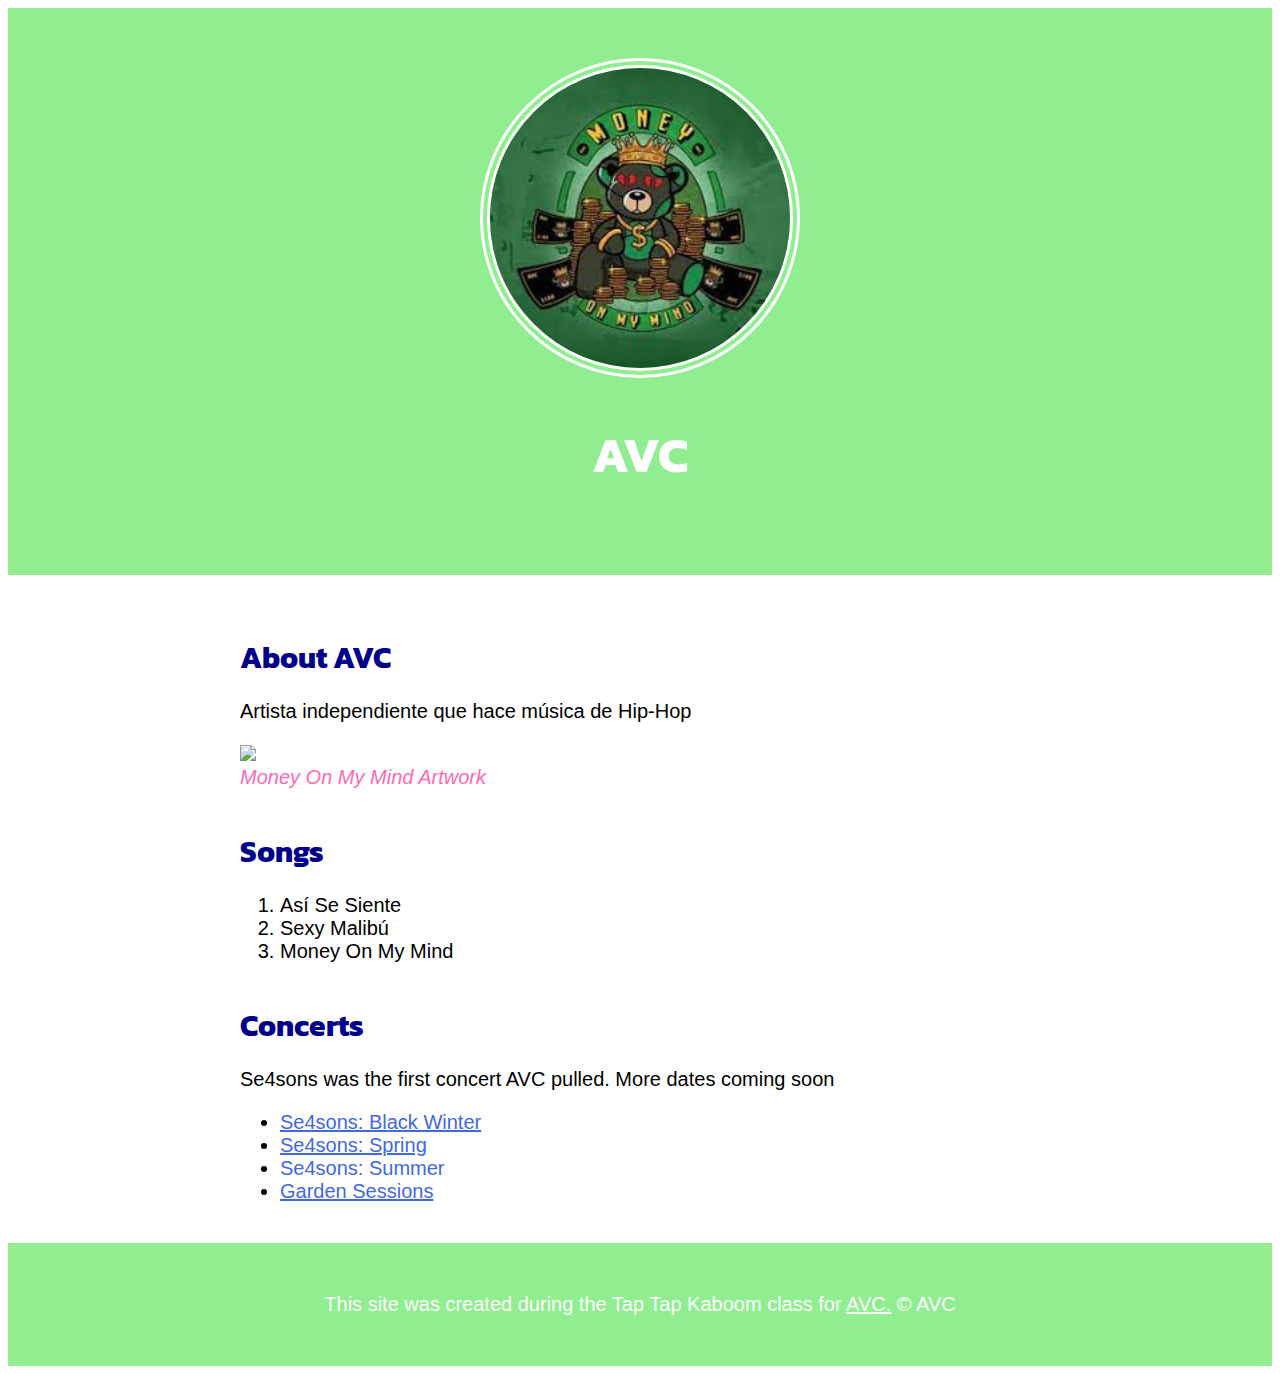
==== index.html @ dc181483 "added new image" ====
<!DOCTYPE html>
<!DOCTYPE html>
<html>
<head>
	<title> AVC.Music</title>
	<link rel="icon" href="img/avcmomm.jpeg">
	<link rel="preconnect" href="https://fonts.googleapis.com"><link rel="preconnect" href="https://fonts.gstatic.com" crossorigin><link href="https://fonts.googleapis.com/css2?family=Kanit:wght@100&display=swap" rel="stylesheet">
	<link rel="stylesheet" type="text/css" href="css/avcweb.css">
</head>
<body>
	<!-- header element -->
	<header>
		<img src="img/avcmomm.jpeg">
		<h1> AVC </h1>
	</header>

	<!-- main element -->
	<main>
		<h2>About AVC</h2>
		<p>Artista independiente que hace música de Hip-Hop</p>
		<img src="img/AVC20 Copy.jpeg">
		<p class="caption"> Money On My Mind Artwork</p>
		
		<!-- Singles -->
		<h2>Songs</h2>
		<ol>
			<li>Así Se Siente</li>
			<li>Sexy Malibú</li>
			<li>Money On My Mind</li>
		</ol>
		
		<!-- Concert Dates -->
		<h2>Concerts</h2>
		<p>Se4sons was the first concert AVC pulled. More dates coming soon</p>
		<ul>
			<li><a target="_blank"href="https://google.com"> Se4sons: Black Winter</a></li>
			<li><a target="_blank"href="https://google.com"> Se4sons: Spring</a></li>
			<li><a htarget="_blank"ref="https://google.com"> Se4sons: Summer</a></li>
			<li><a target="_blank"href="https://google.com"> Garden Sessions</a></li>

		</ul>
	</main>

	<!-- Footer Element -->
	<footer>
		<p>This site was created during the Tap Tap Kaboom class for <a target="_blank" href="https://open.spotify.com/album/0z2Qwp9ajFLOvgrn2spL25"> AVC.</a> &copy; AVC</p>
	</footer>
</body>
</html>
---- css/avcweb.css ----
body{
	margin: 10;
	font-family: Helvertica, Arial;
	font-size: 20px;
}

header{
	background-color: lightgreen;
	text-align: center;
	padding-top: 50px;
	padding-bottom: 50px;
}

h1, h2{
	font-family: 'Kanit', sans-serif;

}

/* header styles */
/* this is how you add comments on CSS */
header h1{
	color: white;
	font-size: 50px;
}

header img{
	border-radius: 170px;
    width: 300px;
    border: 10px double white;
}

main{
	max-width: 800px;
	margin: 0 auto;
	padding: 20px;
}

main img{
	max-width: 100%;
}

h2{
	font-size: 30px;
	color: darkblue;
	margin: 40px 0px 10px;
}

a{
	color: royalblue;
}
a:hover{
	color: ghostwhite;
	background-color: darkred;
}

footer{
	background-color: lightgreen;
	text-align: center;
	color: white;
	padding: 50px;
}

footer p{
	margin: 0;
}

footer a{
	color: white;
}
footer a:hover{
	opacity: .5;
	background-color: transparent;
}

p.caption{
	color: hotpink;
	font-style: italic;
	margin: 0;
}
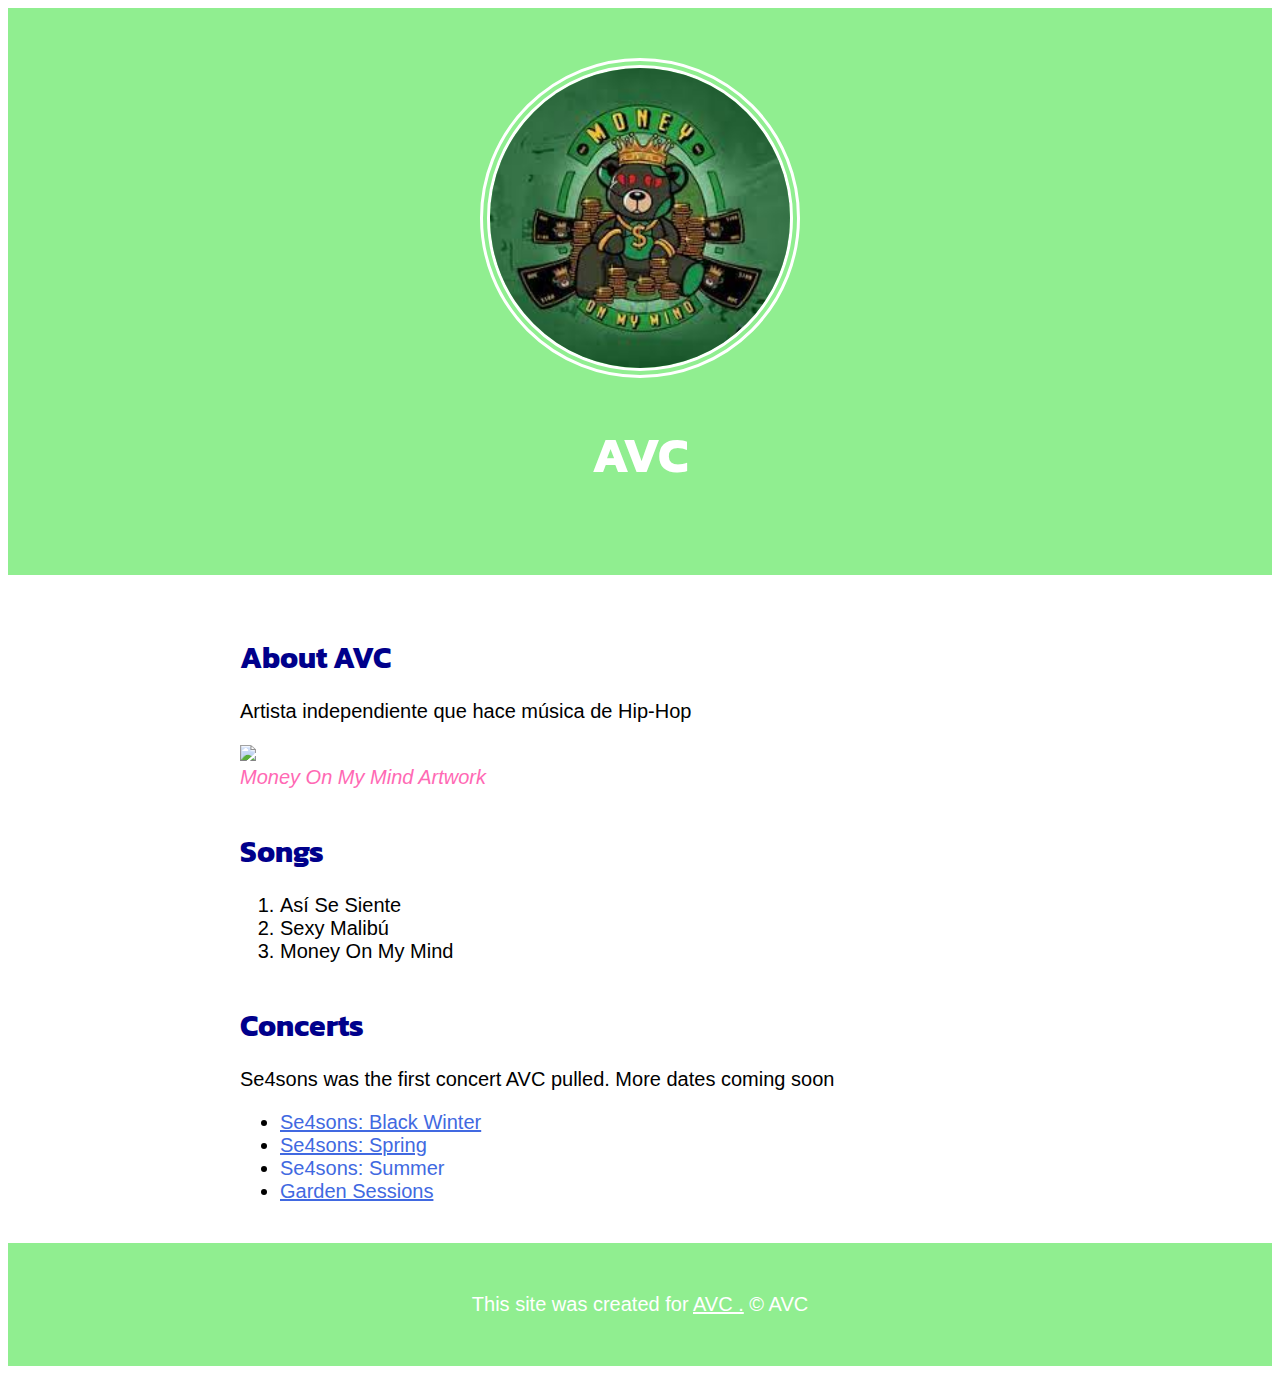
==== commit bbd5aaf5: "Update index.html" ====
--- a/index.html
+++ b/index.html
@@ -43,7 +43,7 @@
 
 	<!-- Footer Element -->
 	<footer>
-		<p>This site was created during the Tap Tap Kaboom class for <a target="_blank" href="https://open.spotify.com/album/0z2Qwp9ajFLOvgrn2spL25"> AVC.</a> &copy; AVC</p>
+		<p>This site was created for <a target="_blank" href="https://open.spotify.com/album/0z2Qwp9ajFLOvgrn2spL25"> AVC .</a> &copy; AVC</p>
 	</footer>
 </body>
 </html>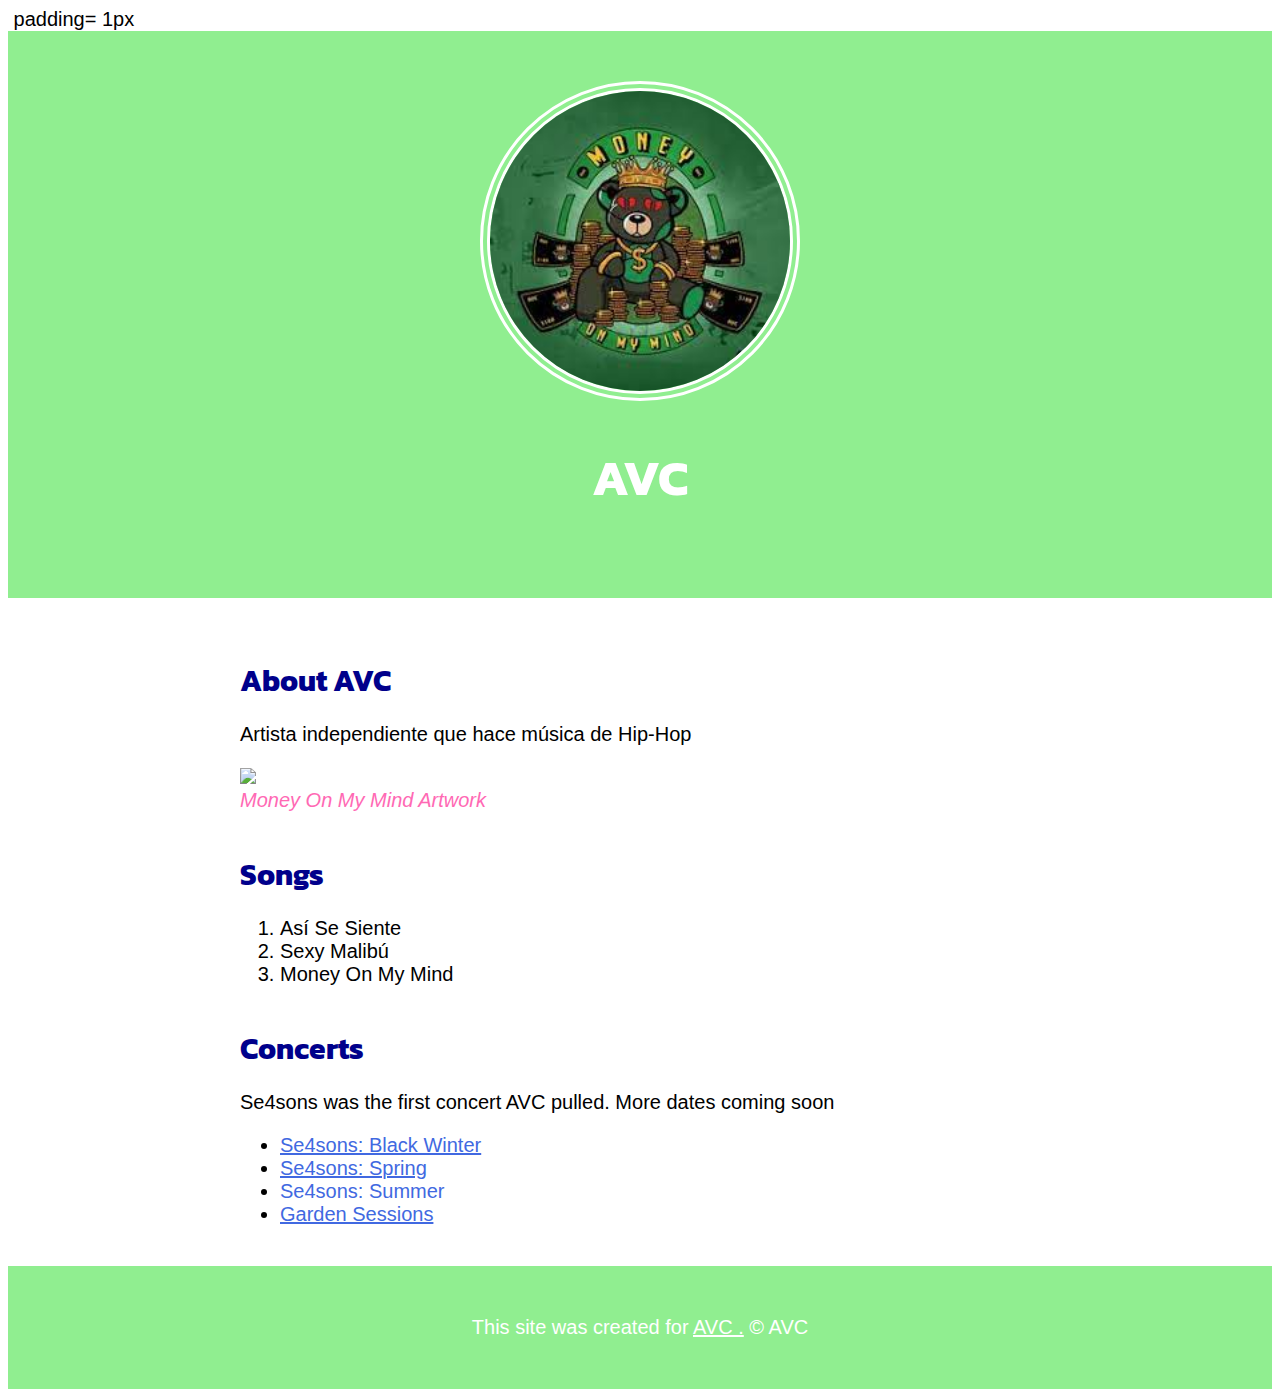
==== commit ff8b91dc: "Update index.html" ====
--- a/index.html
+++ b/index.html
@@ -6,6 +6,8 @@
 	<link rel="icon" href="img/avcmomm.jpeg">
 	<link rel="preconnect" href="https://fonts.googleapis.com"><link rel="preconnect" href="https://fonts.gstatic.com" crossorigin><link href="https://fonts.googleapis.com/css2?family=Kanit:wght@100&display=swap" rel="stylesheet">
 	<link rel="stylesheet" type="text/css" href="css/avcweb.css">
+	<bgimg><img src="img/AVC20copy.jpg" alt="">
+	padding=	1px	</bgimg>
 </head>
 <body>
 	<!-- header element -->
@@ -18,7 +20,7 @@
 	<main>
 		<h2>About AVC</h2>
 		<p>Artista independiente que hace música de Hip-Hop</p>
-		<img src="img/AVC20 Copy.jpeg">
+		<img src="img/AVC20copy.jpg">
 		<p class="caption"> Money On My Mind Artwork</p>
 		
 		<!-- Singles -->
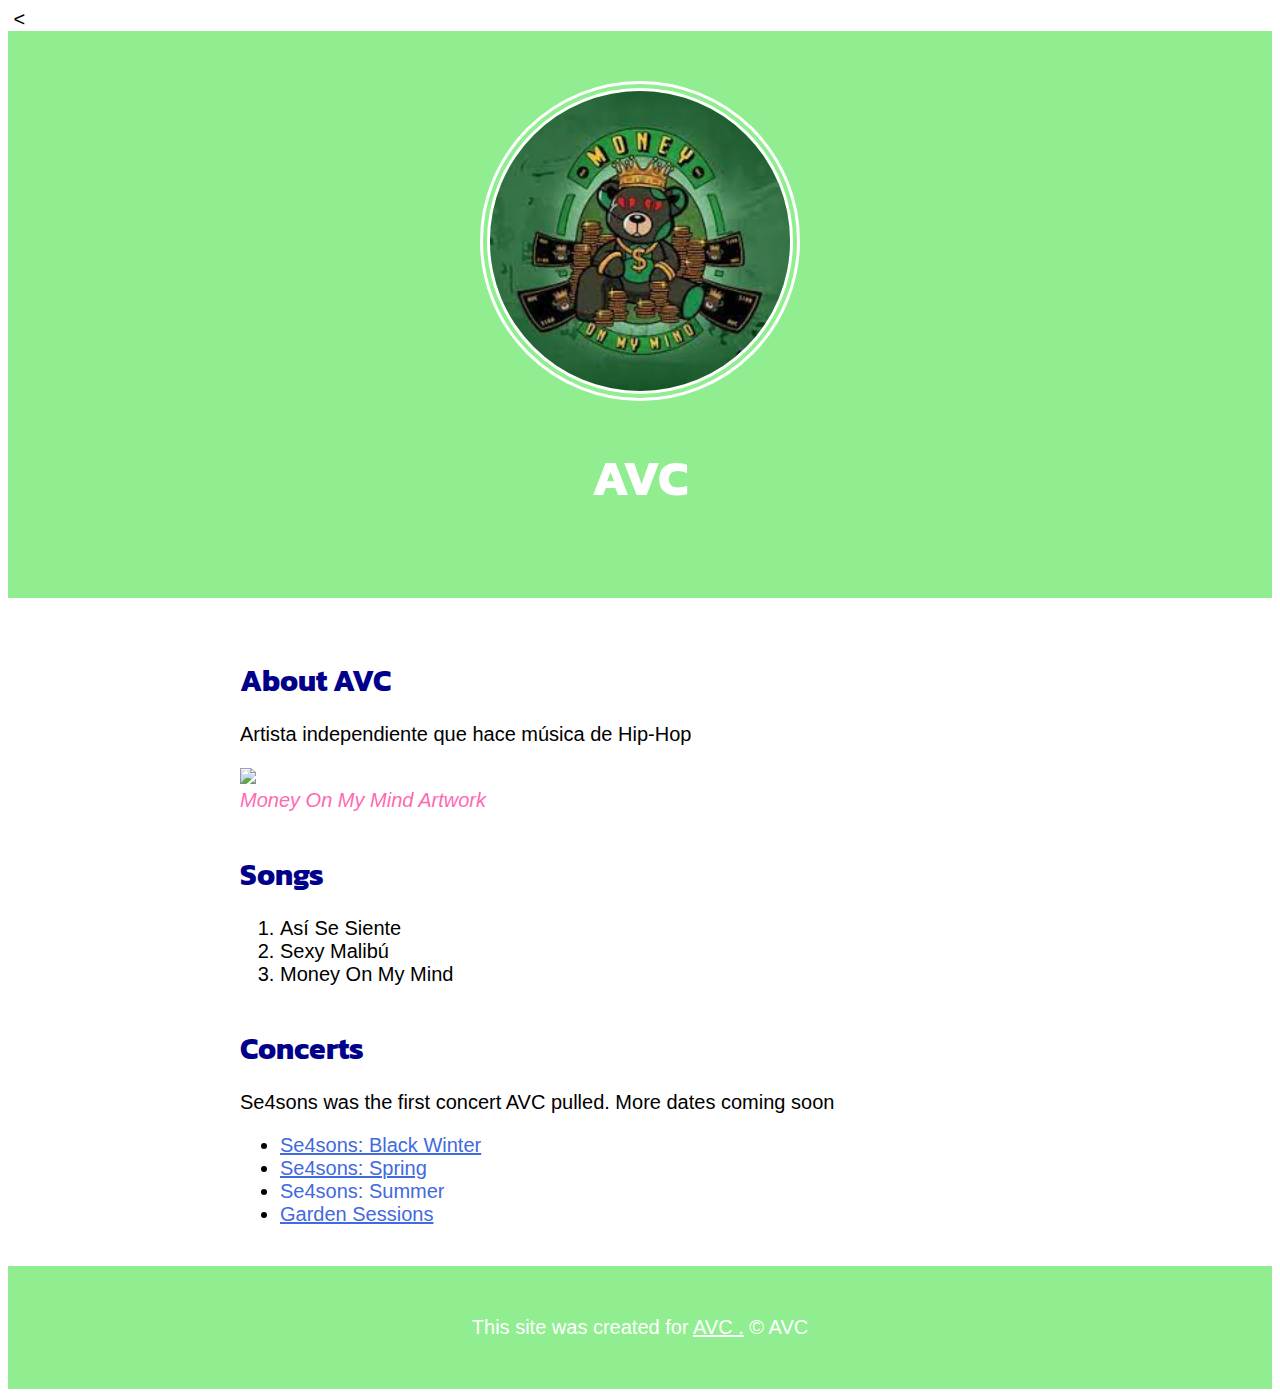
==== commit df7d3cda: "Update index.html" ====
--- a/index.html
+++ b/index.html
@@ -6,8 +6,8 @@
 	<link rel="icon" href="img/avcmomm.jpeg">
 	<link rel="preconnect" href="https://fonts.googleapis.com"><link rel="preconnect" href="https://fonts.gstatic.com" crossorigin><link href="https://fonts.googleapis.com/css2?family=Kanit:wght@100&display=swap" rel="stylesheet">
 	<link rel="stylesheet" type="text/css" href="css/avcweb.css">
-	<bgimg><img src="img/AVC20copy.jpg" alt="">
-	padding=	1px	</bgimg>
+	<bgimg><img src="img/AVC20copy.jpg" size= 25% alt="">
+	<</bgimg>
 </head>
 <body>
 	<!-- header element -->
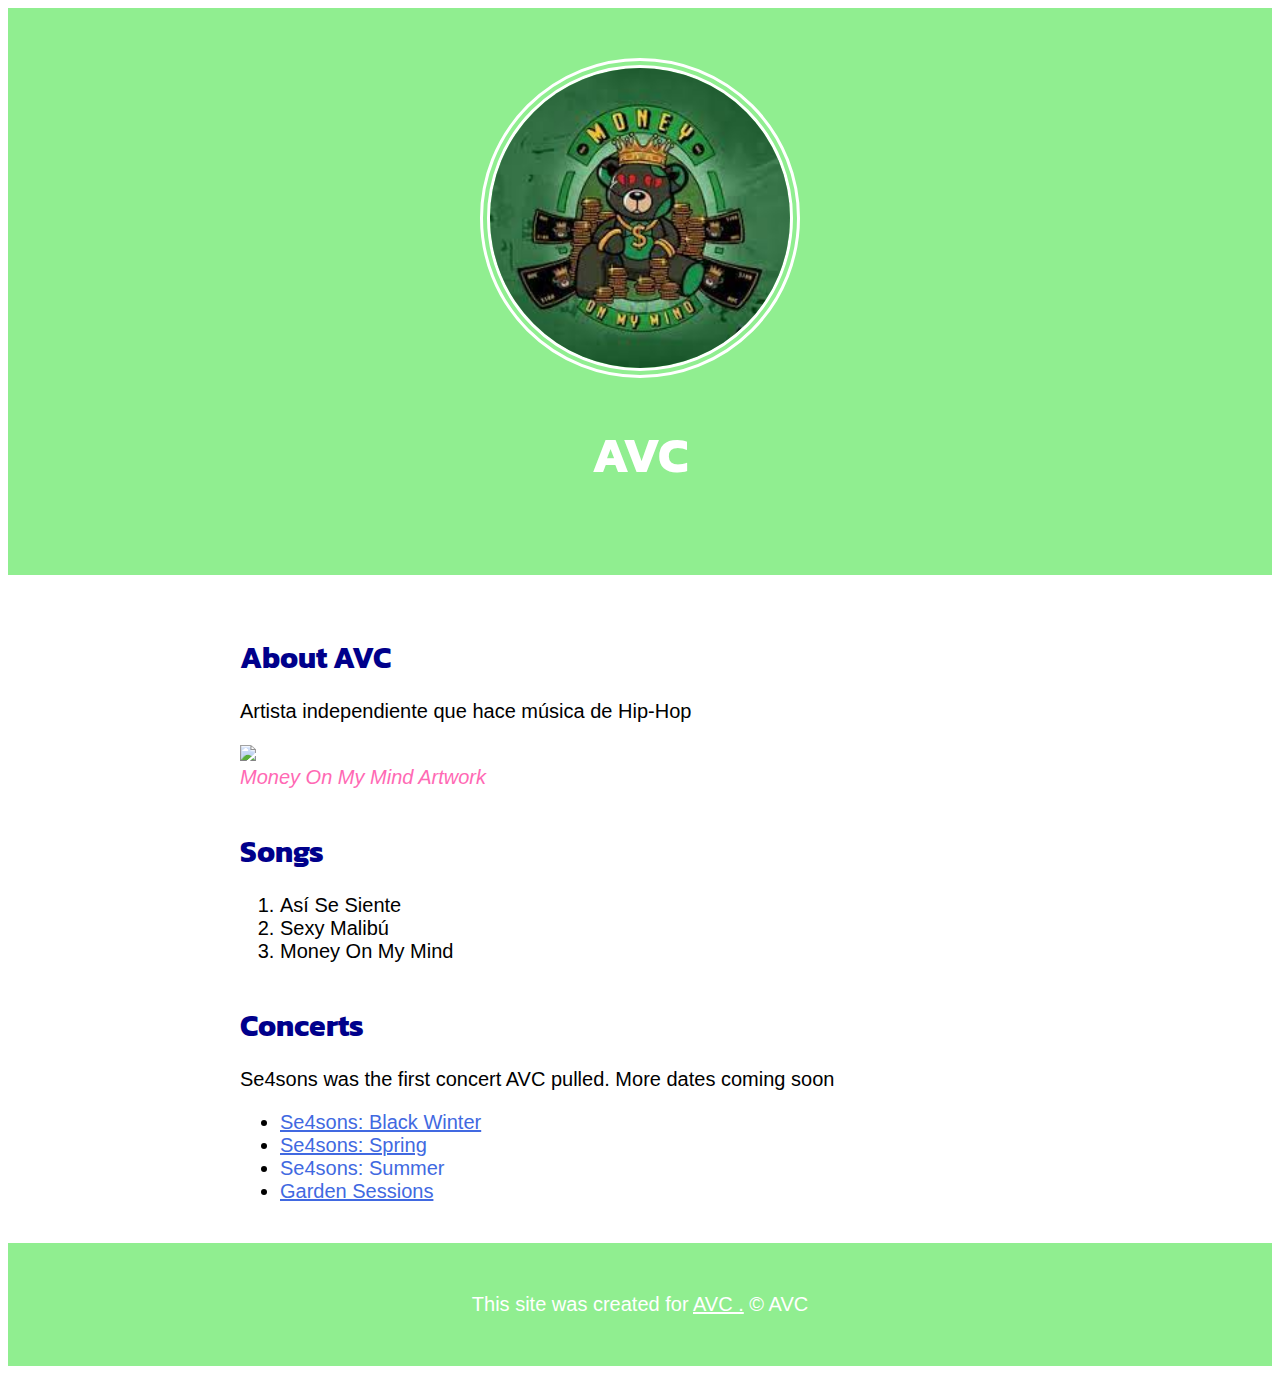
==== commit 20b100c2: "bgimg changed" ====
--- a/index.html
+++ b/index.html
@@ -6,8 +6,6 @@
 	<link rel="icon" href="img/avcmomm.jpeg">
 	<link rel="preconnect" href="https://fonts.googleapis.com"><link rel="preconnect" href="https://fonts.gstatic.com" crossorigin><link href="https://fonts.googleapis.com/css2?family=Kanit:wght@100&display=swap" rel="stylesheet">
 	<link rel="stylesheet" type="text/css" href="css/avcweb.css">
-	<bgimg><img src="img/AVC20copy.jpg" size= 25% alt="">
-	<</bgimg>
 </head>
 <body>
 	<!-- header element -->
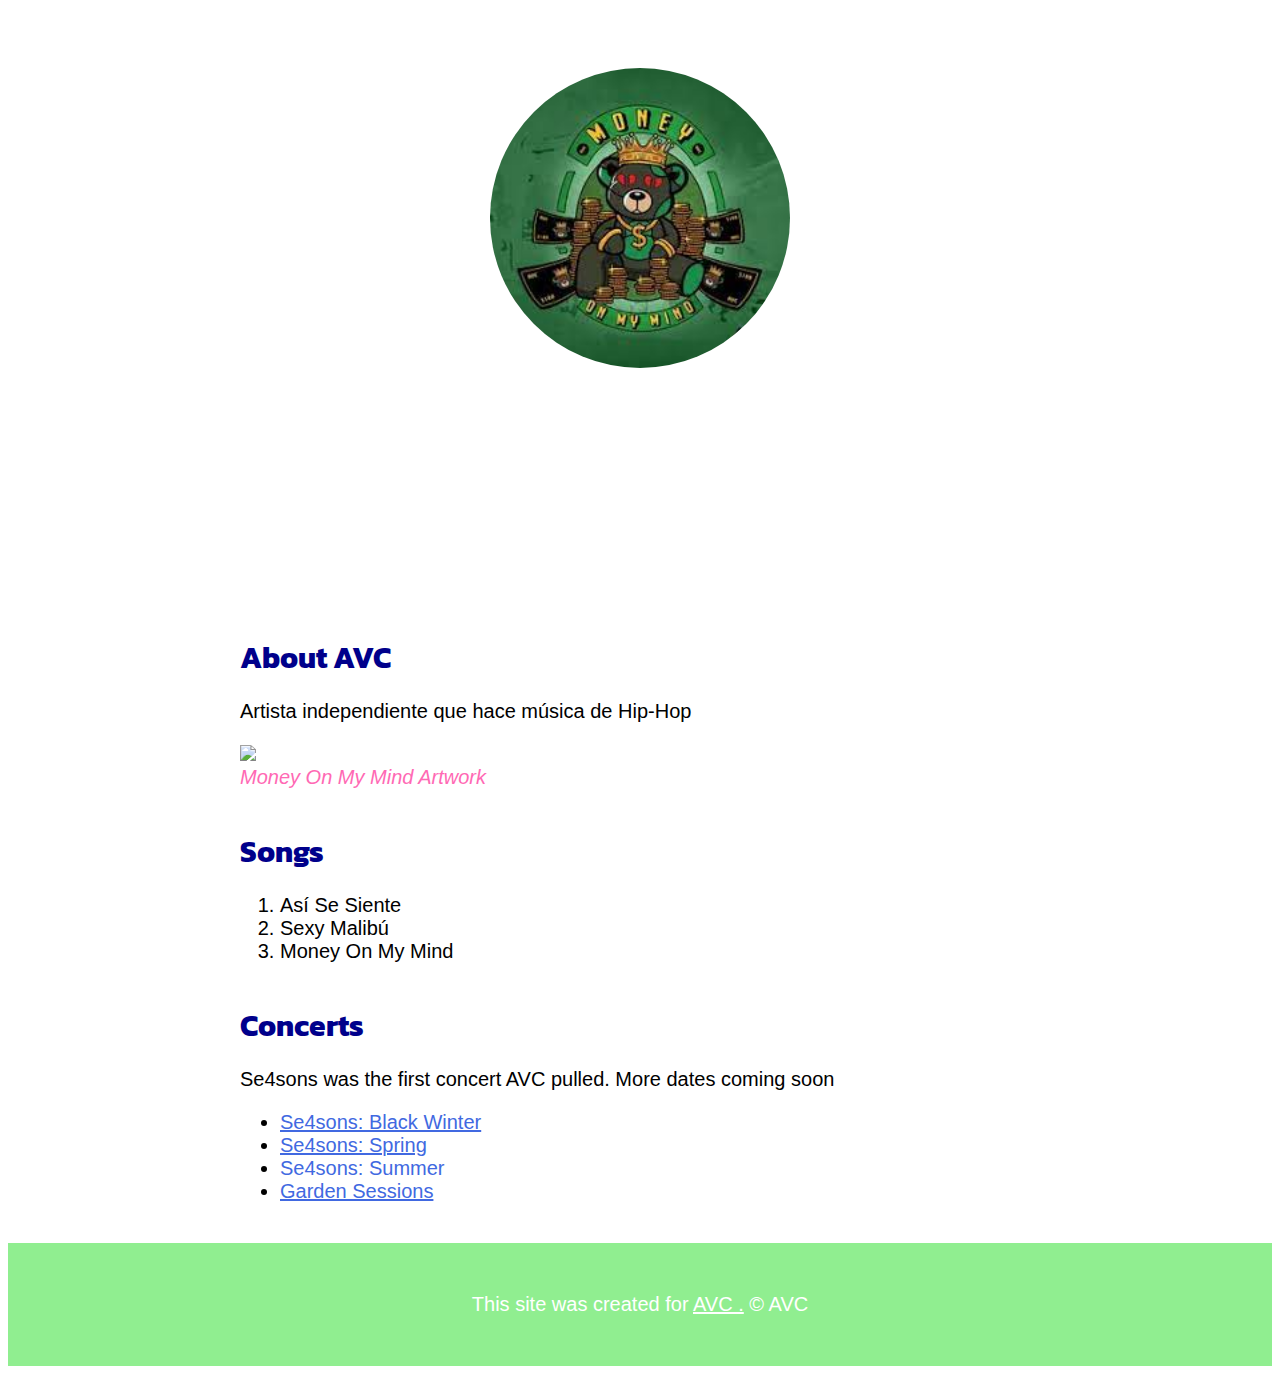
==== commit d992b8f8: "link added" ====
--- a/index.html
+++ b/index.html
@@ -36,7 +36,7 @@
 			<li><a target="_blank"href="https://google.com"> Se4sons: Black Winter</a></li>
 			<li><a target="_blank"href="https://google.com"> Se4sons: Spring</a></li>
 			<li><a htarget="_blank"ref="https://google.com"> Se4sons: Summer</a></li>
-			<li><a target="_blank"href="https://google.com"> Garden Sessions</a></li>
+			<li><a target="_blank"href="hhttps://www.youtube.com/watch?v=YhEjHG4RLzE"> Garden Sessions</a></li>
 
 		</ul>
 	</main>
--- a/css/avcweb.css
+++ b/css/avcweb.css
@@ -5,7 +5,7 @@
 }
 
 header{
-	background-color: lightgreen;
+	background-color: BD66F0;
 	text-align: center;
 	padding-top: 50px;
 	padding-bottom: 50px;
